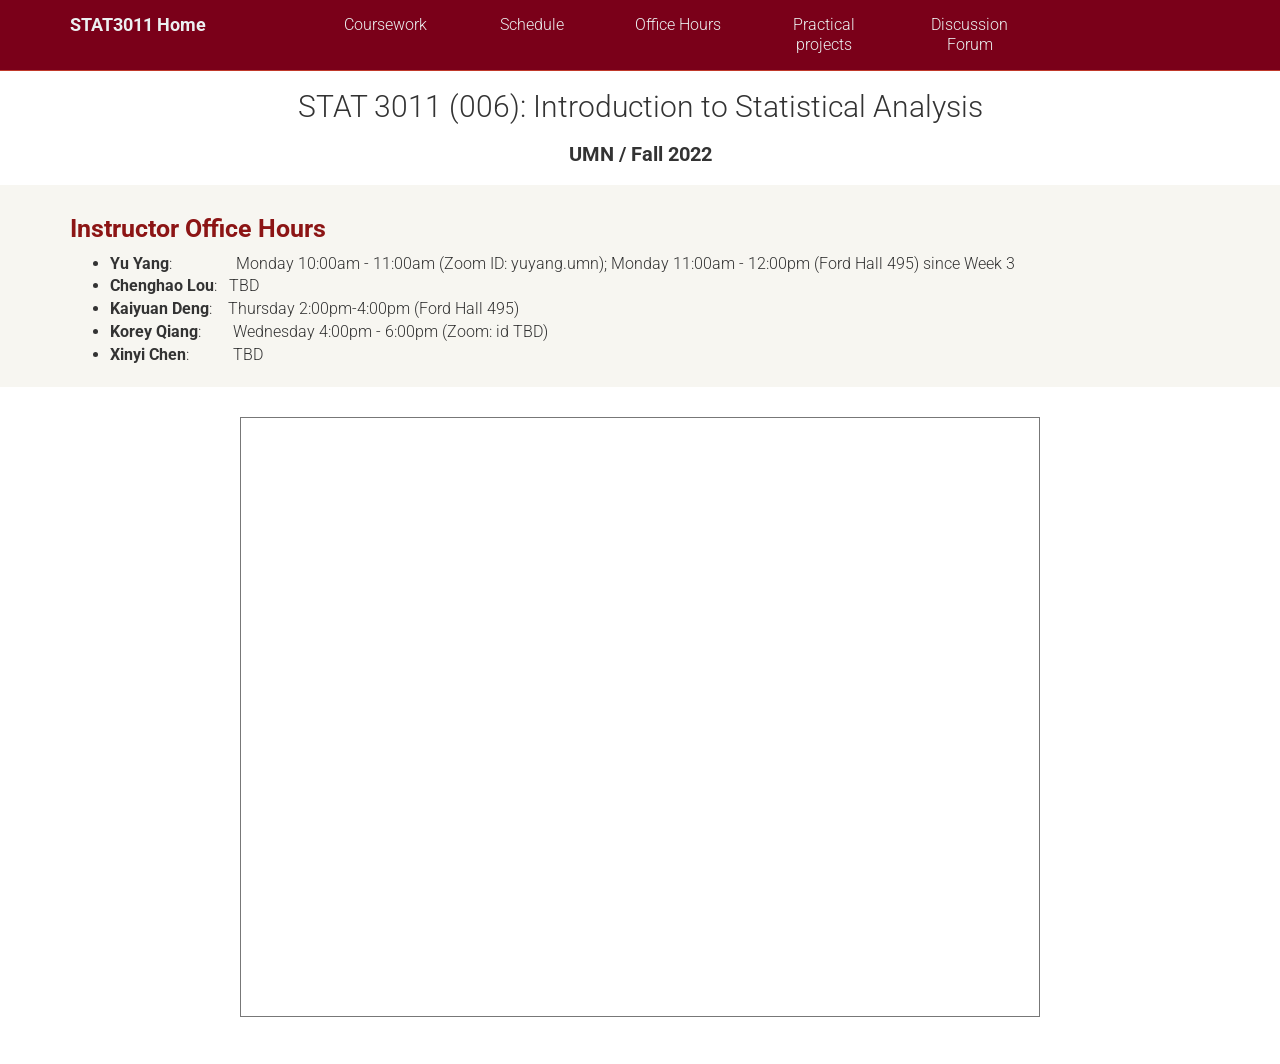
==== office_hours.html @ 32f61cc8 "mv course from home page" ====
<!DOCTYPE html>
<html lang="en">

<head>
  <meta charset="utf-8">
  <meta http-equiv="X-UA-Compatible" content="IE=edge">
  <meta name="viewport" content="width=device-width, user-scalable=no, initial-scale=1">

  <title>UMN STAT 3011 (006) | Office Hours</title>

  <!-- bootstrap -->
  <link rel="stylesheet" href="https://maxcdn.bootstrapcdn.com/bootstrap/3.2.0/css/bootstrap.min.css">

  <!-- Google fonts -->
  <link href='http://fonts.googleapis.com/css?family=Roboto:400,300' rel='stylesheet' type='text/css'>

    <!-- Google tag (gtag.js) -->
    <script async src="https://www.googletagmanager.com/gtag/js?id=G-GYNMN1X4ST"></script>
    <script>
    window.dataLayer = window.dataLayer || [];
    function gtag(){dataLayer.push(arguments);}
    gtag('js', new Date());

    gtag('config', 'G-GYNMN1X4ST');
    </script>

  <link rel="stylesheet" type="text/css" href="style.css" />
</head>

<body>
<!-- Navbar -->
<nav class="navbar navbar-default navbar-fixed-top">
    <div class="container">
      <div class="navbar-header">
        <a class="navbar-brand brand" href="index.html">STAT3011 Home</a>
        <button type="button" class="navbar-toggle collapsed" data-toggle="collapse" data-target="#bs-example-navbar-collapse-1" aria-expanded="false">
          <span class="icon-bar"></span>
          <span class="icon-bar"></span>
          <span class="icon-bar"></span>
        </button>
      </div>
  
      <div class="collapse navbar-collapse" id="bs-example-navbar-collapse-1">
        <ul class="nav navbar-nav navbar-right">
          <li><a href="index.html#coursework">Coursework</a></li>
          <li><a href="index.html#schedule">Schedule</a></li>
          <li><a href="office_hours.html">Office Hours</a></li>
          <li><a href="project.html">Practical projects</a></li>
          <li><a href="https://campuswire.com/p/G50FDD740">Discussion Forum</a></li>  
           <!-- #TODO add canvas link -->
        </ul>
      </div>
    </div>
  </nav>

<!-- Header -->
<div id="header" style="text-align:center">
    <h1>STAT 3011 (006): Introduction to Statistical Analysis</h1>
    <h3>UMN / Fall 2022</h3>
    <div style="clear:both;"></div>
  </div>


<div class="sechighlight">
  <div class="container sec" id="main">
    <h2>Instructor Office Hours</h2>
    <ul>
      <li><b>Yu Yang</b>: &emsp; &emsp; &emsp; Monday 10:00am - 11:00am (Zoom ID: yuyang.umn); Monday 11:00am - 12:00pm (Ford Hall 495) since Week 3</li>
      <li><b>Chenghao Lou</b>: &nbsp; TBD</li>
      <li><b>Kaiyuan Deng</b>: &ensp; Thursday 2:00pm-4:00pm (Ford Hall 495)</li>
      <li><b>Korey Qiang</b>: &emsp; &nbsp; Wednesday 4:00pm - 6:00pm (Zoom: id TBD)</li>
      <li><b>Xinyi Chen</b>: &emsp; &emsp; TBD</li>
    </ul>
  </div>
</div>

<div class="sec">
    <div class="container sec" id="calendar">
    <div align="center">
        <iframe src="https://calendar.google.com/calendar/embed?height=600&wkst=1&bgcolor=%23ffffff&ctz=America%2FChicago&src=Y19kZm4wM3ZrZXA2cWQ0NGc4cGtidHEyMTVwY0Bncm91cC5jYWxlbmRhci5nb29nbGUuY29t&color=%233F51B5" style="border:solid 1px #777" width="800" height="600" frameborder="0" scrolling="no"></iframe>
    </div>
    </div>
    </div>
    

<!-- jQuery and Boostrap -->
<script src="https://ajax.googleapis.com/ajax/libs/jquery/1.11.1/jquery.min.js"></script>
<script src="https://maxcdn.bootstrapcdn.com/bootstrap/3.2.0/js/bootstrap.min.js"></script>
</body>

</html>
---- style.css ----
body {
    font-family: 'Roboto', sans-serif;
    font-weight: 300;
    font-size: 16px;
    padding-top: 70px;
  }
  
  p {
    text-align: justify;
  }
  
  #header {
    margin-top: 20px;
    margin-bottom: 20px;
  }
  
  h1 {
    font-size: 30px;
    font-weight: 300;
    text-align: center;
  }
  
  h2 {
    font-size: 25px;
    /* font-weight: 300; */
    font-weight: bold;
    color: #8c1515;
  }
  
  h3 {
    font-size: 20px;
    font-weight: bold;
  }
  
  .lhead {
    font-weight: normal;
    margin-top: 5px;
  }
  
  .litem {
    margin-top: 5px;
  }
  
  #footer {
    height: 100px;
    padding-top: 50px;
    text-align: center;
    position: relative;
  }
  
  .instructorphoto img {
    width: 120px;
    height: 120px;
    object-fit: cover;
    border-radius: 100px;
    margin-bottom: 10px;
  }
  
  .logo-left {
    height:60px;
    float: left;
    margin-left: 50px;
  }
  
  .logo-right {
    height:60px;
    float: right;
    margin-right: 50px;
  }
  
  .instructor {
    display: inline-block;
    width: 140px;
    text-align: center;
    margin-right: 20px;
    margin-bottom: 5px;
    font-size: 14px;
  }
  
  .sec {
    margin-bottom: 10px;
    padding-top: 10px;
    padding-bottom: 10px;
  }
  
  .sechighlight {
    background-color: #f7f6f1;
  }
  
  .tt {
    color: #060;
    display: inline-block;
  }
  
  #inputlayer {
    width: 65px;
  }
  
  .layer {
    width: 35px;
    display: inline-block;
    vertical-align: middle;
    margin-left: 10px;
    margin-bottom: 5px;
  }
  
  .actmap {
    display: block;
    border: 2px solid #FFF;
  }
  
  #convnetvis {
    text-align: center;
  }
  
  .pp {
    color: white;
    text-align: left;
    padding: 5px;
    height: 32px;
    margin: 2px;
    background-color: rgb(85,187,85);
    overflow: visible !important;
  }
  
  #convask {
    position: absolute;
    top: 360px;
    right: 16px;
    color: white;
    font-size: 25px;
    cursor: pointer;
  }
  
  #explain {
    display: none;
    background-color: #FF9;
    border-radius: 10px;
    margin: 10px;
    padding: 10px;
  }
  .qq {
    color: #060;
  }
  .qa {
    font-style: italic;
  }
  .qqa {
    margin-bottom: 20px;
  }
  .spanh {
    font-weight: normal;
  }
  
  #coursedesc {
    text-align: justify;
  }
  
  #classicons {
    position: absolute;
    bottom: 20px;
    right: 20px;
  }
  
  .bold { font-weight: bold; }
  .red { color: #FF0000; }
  
  /* Navbar color / spacing */
  .navbar-default {
    /* background-color: #8c1515; */
    background-color: #7a0019;
    border-color: #c0392b;
    text-align: center;
  }
  .navbar-default .navbar-brand {
    color: #ecf0f1;
    font-weight: bold;
  }
  .navbar-default .navbar-brand:hover,
  .navbar-default .navbar-brand:focus {
    color: #fbcbcc;
  }
  .navbar-default .navbar-text {
    color: #ecf0f1;
  }
  .navbar-default .navbar-collapse > ul {
    width: 80%;
  }
  .navbar-default .navbar-collapse > ul > li {
    width: 16%;
  }
  .navbar-default .navbar-nav > li > a {
    color: #ecf0f1;
  }
  .navbar-default .navbar-nav > li > a:hover,
  .navbar-default .navbar-nav > li > a:focus {
    color: #fbcbcc;
  }
  .navbar-default .navbar-nav > .active > a,
  .navbar-default .navbar-nav > .active > a:hover,
  .navbar-default .navbar-nav > .active > a:focus {
    color: #fbcbcc;
    /* background-color: #c0392b; */
    background-color: #7a0019;
  }
  .navbar-default .navbar-nav > .open > a,
  .navbar-default .navbar-nav > .open > a:hover,
  .navbar-default .navbar-nav > .open > a:focus {
    color: #fbcbcc;
    /* background-color: #c0392b; */
    background-color: #7a0019;
  }
  .navbar-default .navbar-toggle {
    /* border-color: #c0392b; */
    border-color: #7a0019;
  }
  .navbar-default .navbar-toggle:hover,
  .navbar-default .navbar-toggle:focus {
    /* background-color: #c0392b; */
    background-color: #7a0019;
  }
  .navbar-default .navbar-toggle .icon-bar {
    background-color: #ecf0f1;
  }
  .navbar-default .navbar-collapse,
  .navbar-default .navbar-form {
    border-color: #ecf0f1;
  }
  .navbar-default .navbar-link {
    color: #ecf0f1;
  }
  .navbar-default .navbar-link:hover {
    color: #fbcbcc;
  }
  
  /* Handle formatting on mobile */
  @media (max-width: 767px) {
    .navbar-default .navbar-collapse > ul > li {
      width: 100%;
      text-align: left;
    }
  
    /* Force table to not be like tables anymore */
    table, thead, tbody, th, td, tr {
      display: block;
    }
  
    /* Hide table headers (but not display: none;, for accessibility) */
    thead tr {
      position: absolute;
      top: -9999px;
      left: -9999px;
    }
  
    /* Make each row look like a card */
    table tr {
      margin-bottom: 20px;
      border-bottom: 2px solid #ddd;
      box-shadow: 2px 2px 1px #dadada;
    }
  
    tr { border: 1px solid #ccc; }
  
    /* Behave  like a "row" */
    td {
      border: none;
      border-bottom: 1px solid #eee;
      position: relative;
      padding-left: 50%;
    }
  
    /* Position table header as data labels */
    td:before {
      top: 6px;
      left: 6px;
      width: 45%;
      padding-right: 10px;
      white-space: nowrap;
    }
  
    /* Label the data */
    #schedule td:nth-of-type(1) { font-weight: 500; }
    #schedule td:nth-of-type(1):before {
      content: "Date:";
      font-weight: 300;
    }
    #schedule td:nth-of-type(2) { font-weight: 500; }
    #schedule td:nth-of-type(2):before {
      content: "Description:";
      font-weight: 300;
    }
    #schedule td:nth-of-type(4):before { content: "Events:"; }
    #schedule td:nth-of-type(5):before { content: "Deadlines:"; }
  }
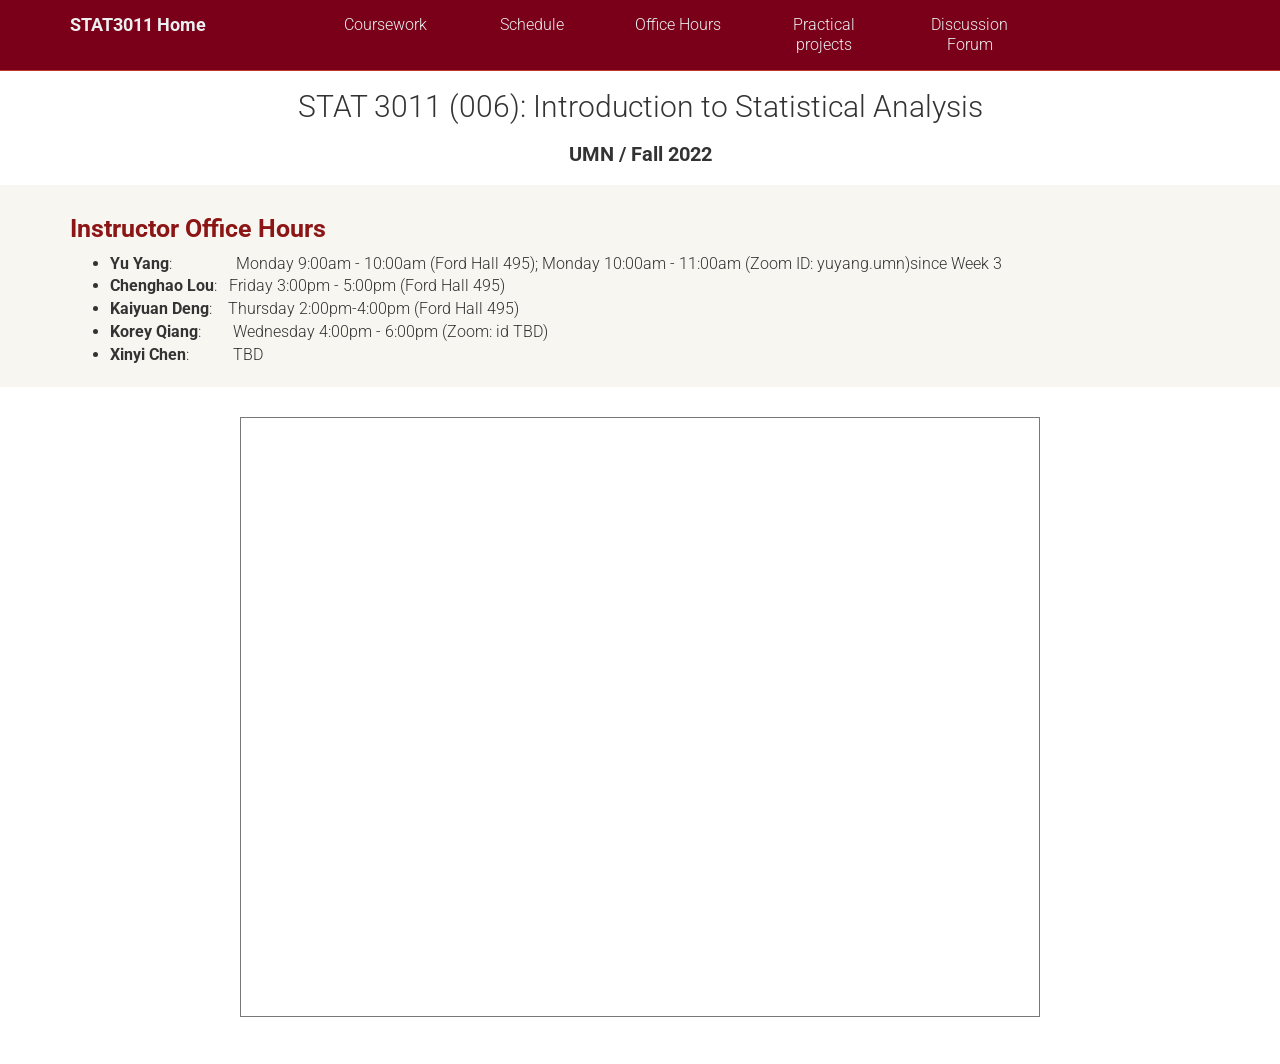
==== commit 51a532ff: "update office hours" ====
--- a/office_hours.html
+++ b/office_hours.html
@@ -66,8 +66,8 @@
   <div class="container sec" id="main">
     <h2>Instructor Office Hours</h2>
     <ul>
-      <li><b>Yu Yang</b>: &emsp; &emsp; &emsp; Monday 10:00am - 11:00am (Zoom ID: yuyang.umn); Monday 11:00am - 12:00pm (Ford Hall 495) since Week 3</li>
-      <li><b>Chenghao Lou</b>: &nbsp; TBD</li>
+      <li><b>Yu Yang</b>: &emsp; &emsp; &emsp; Monday 9:00am - 10:00am (Ford Hall 495); Monday 10:00am - 11:00am (Zoom ID: yuyang.umn)since Week 3</li>
+      <li><b>Chenghao Lou</b>: &nbsp; Friday 3:00pm - 5:00pm (Ford Hall 495)</li>
       <li><b>Kaiyuan Deng</b>: &ensp; Thursday 2:00pm-4:00pm (Ford Hall 495)</li>
       <li><b>Korey Qiang</b>: &emsp; &nbsp; Wednesday 4:00pm - 6:00pm (Zoom: id TBD)</li>
       <li><b>Xinyi Chen</b>: &emsp; &emsp; TBD</li>
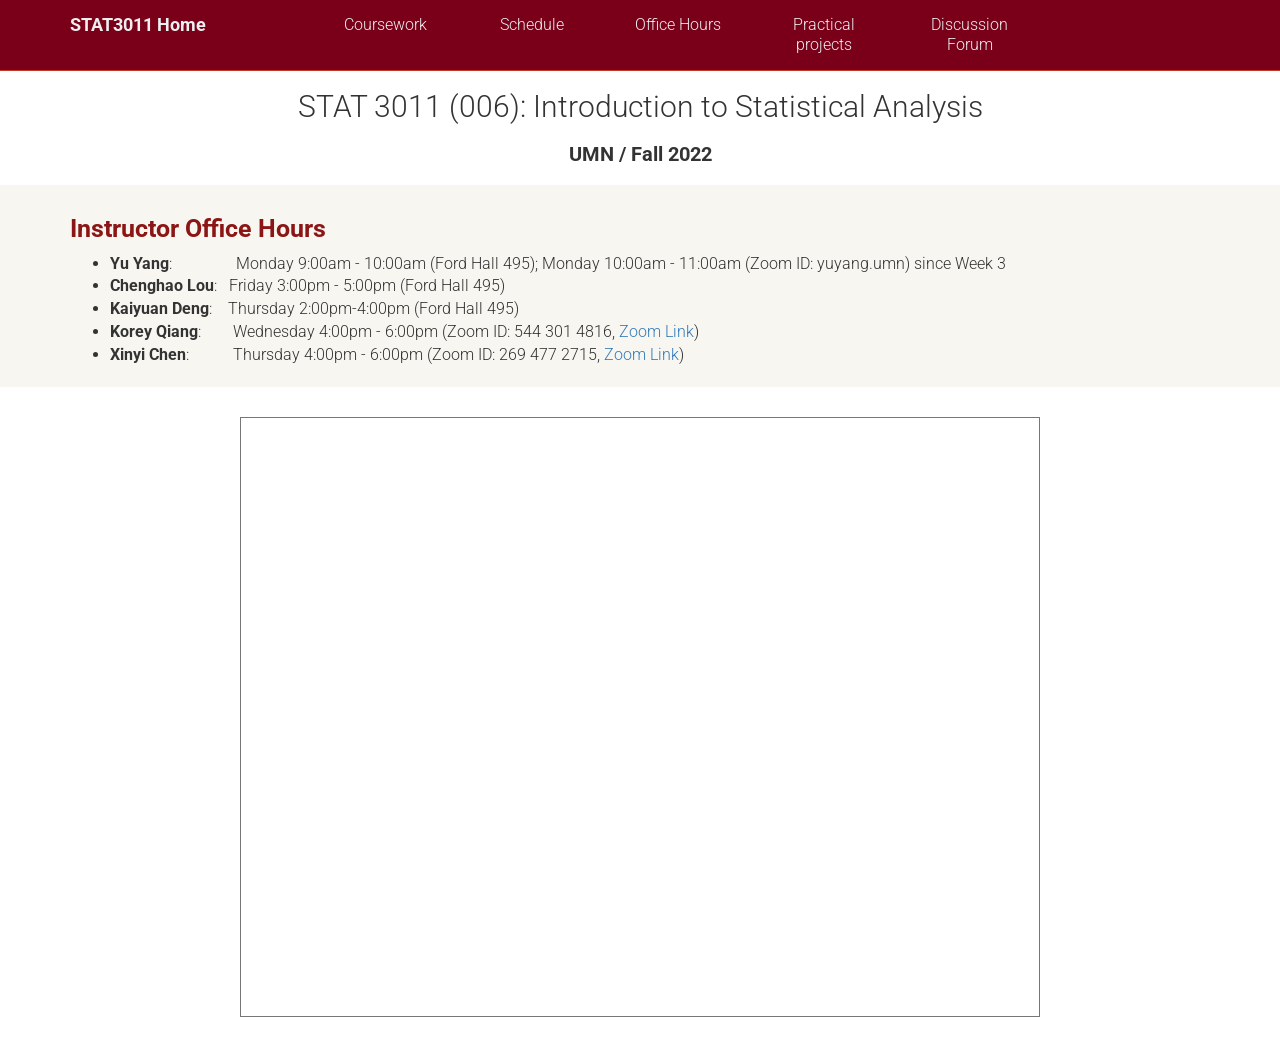
==== commit 325c4927: "update office hours" ====
--- a/office_hours.html
+++ b/office_hours.html
@@ -66,11 +66,11 @@
   <div class="container sec" id="main">
     <h2>Instructor Office Hours</h2>
     <ul>
-      <li><b>Yu Yang</b>: &emsp; &emsp; &emsp; Monday 9:00am - 10:00am (Ford Hall 495); Monday 10:00am - 11:00am (Zoom ID: yuyang.umn)since Week 3</li>
+      <li><b>Yu Yang</b>: &emsp; &emsp; &emsp; Monday 9:00am - 10:00am (Ford Hall 495); Monday 10:00am - 11:00am (Zoom ID: yuyang.umn) since Week 3</li>
       <li><b>Chenghao Lou</b>: &nbsp; Friday 3:00pm - 5:00pm (Ford Hall 495)</li>
       <li><b>Kaiyuan Deng</b>: &ensp; Thursday 2:00pm-4:00pm (Ford Hall 495)</li>
-      <li><b>Korey Qiang</b>: &emsp; &nbsp; Wednesday 4:00pm - 6:00pm (Zoom: id TBD)</li>
-      <li><b>Xinyi Chen</b>: &emsp; &emsp; TBD</li>
+      <li><b>Korey Qiang</b>: &emsp; &nbsp; Wednesday 4:00pm - 6:00pm (Zoom ID: 544 301 4816, <a href="https://umn.zoom.us/j/5443014816?pwd=ZUVCcjdFajA2OVRERUJHdlo2Z1ZQZz09">Zoom Link</a>)</li>
+      <li><b>Xinyi Chen</b>: &emsp; &emsp; Thursday 4:00pm - 6:00pm (Zoom ID: 269 477 2715, <a href="https://umn.zoom.us/j/2694772715">Zoom Link</a>)</li>
     </ul>
   </div>
 </div>
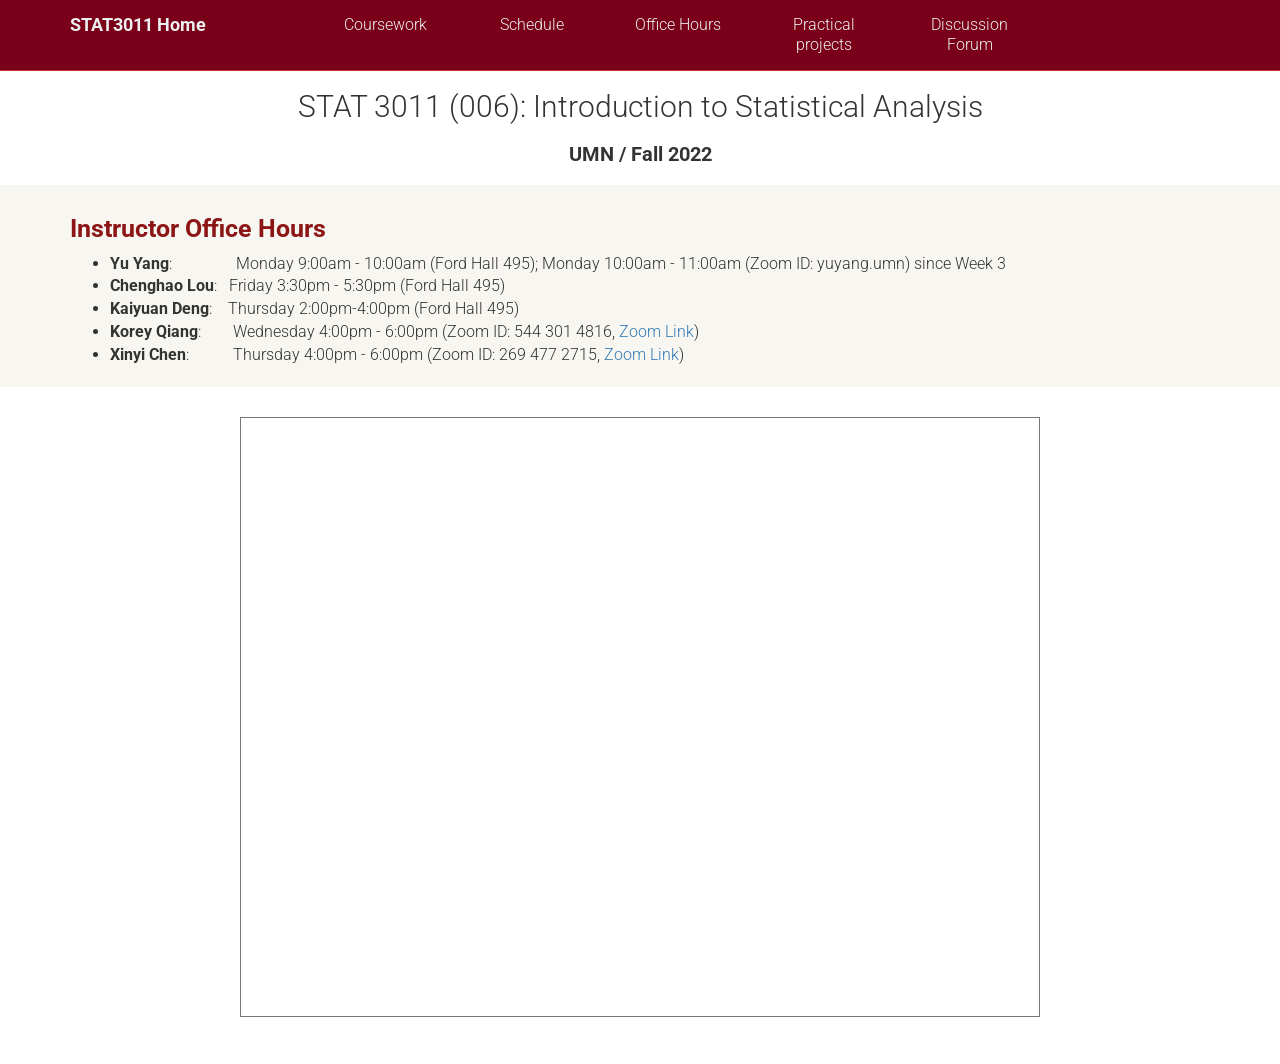
==== commit b6bb4113: "update 0912 material; update office hours" ====
--- a/office_hours.html
+++ b/office_hours.html
@@ -67,7 +67,7 @@
     <h2>Instructor Office Hours</h2>
     <ul>
       <li><b>Yu Yang</b>: &emsp; &emsp; &emsp; Monday 9:00am - 10:00am (Ford Hall 495); Monday 10:00am - 11:00am (Zoom ID: yuyang.umn) since Week 3</li>
-      <li><b>Chenghao Lou</b>: &nbsp; Friday 3:00pm - 5:00pm (Ford Hall 495)</li>
+      <li><b>Chenghao Lou</b>: &nbsp; Friday 3:30pm - 5:30pm (Ford Hall 495)</li>
       <li><b>Kaiyuan Deng</b>: &ensp; Thursday 2:00pm-4:00pm (Ford Hall 495)</li>
       <li><b>Korey Qiang</b>: &emsp; &nbsp; Wednesday 4:00pm - 6:00pm (Zoom ID: 544 301 4816, <a href="https://umn.zoom.us/j/5443014816?pwd=ZUVCcjdFajA2OVRERUJHdlo2Z1ZQZz09">Zoom Link</a>)</li>
       <li><b>Xinyi Chen</b>: &emsp; &emsp; Thursday 4:00pm - 6:00pm (Zoom ID: 269 477 2715, <a href="https://umn.zoom.us/j/2694772715">Zoom Link</a>)</li>
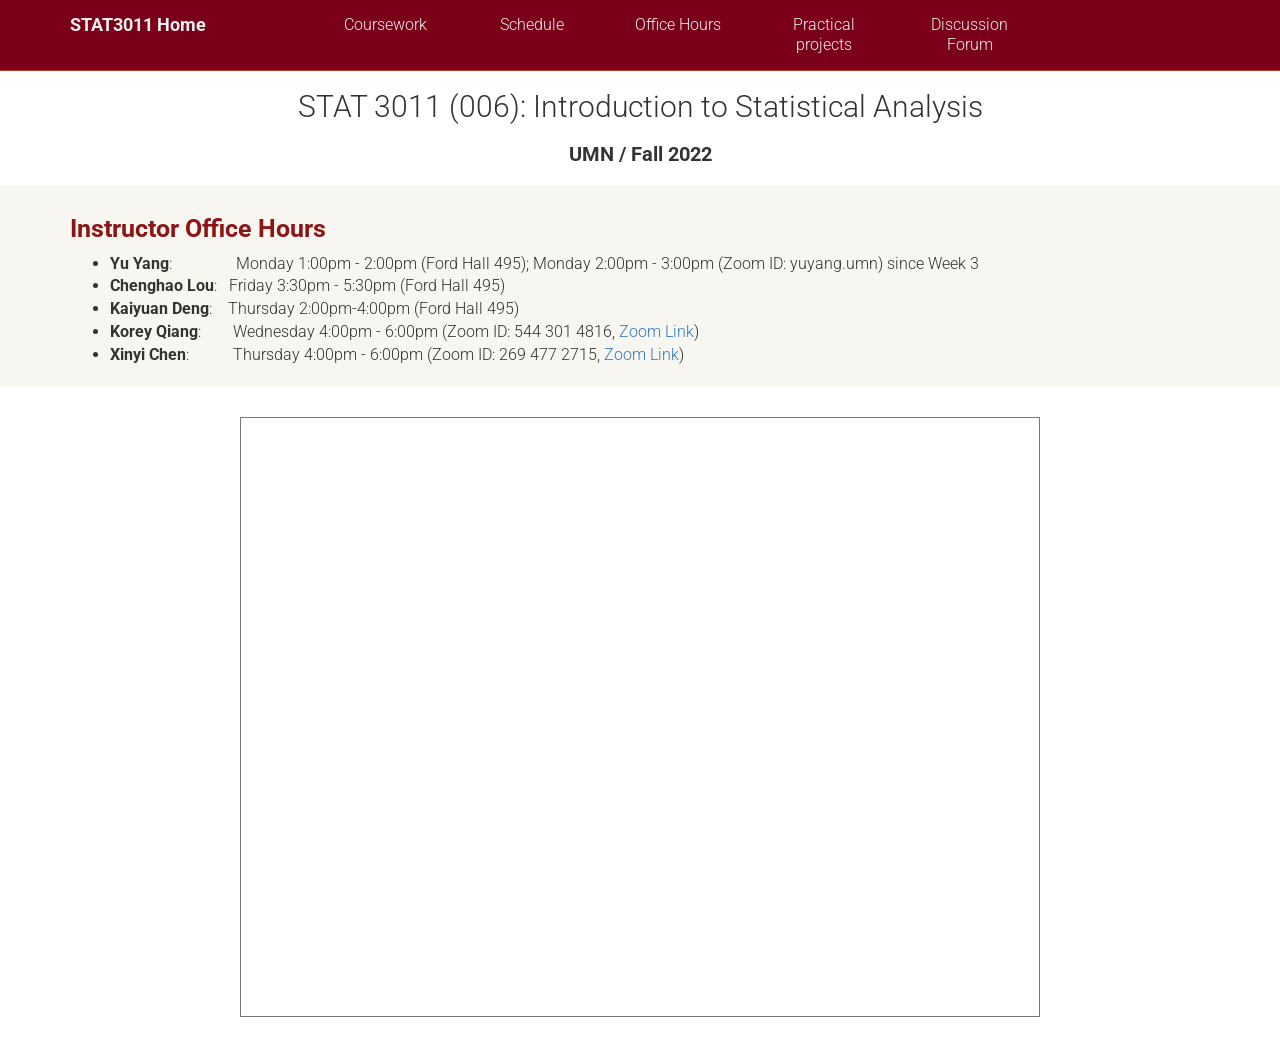
==== commit f8e5ada4: "update Yu's office hour" ====
--- a/office_hours.html
+++ b/office_hours.html
@@ -66,7 +66,7 @@
   <div class="container sec" id="main">
     <h2>Instructor Office Hours</h2>
     <ul>
-      <li><b>Yu Yang</b>: &emsp; &emsp; &emsp; Monday 9:00am - 10:00am (Ford Hall 495); Monday 10:00am - 11:00am (Zoom ID: yuyang.umn) since Week 3</li>
+      <li><b>Yu Yang</b>: &emsp; &emsp; &emsp; Monday 1:00pm - 2:00pm (Ford Hall 495); Monday 2:00pm - 3:00pm (Zoom ID: yuyang.umn) since Week 3</li>
       <li><b>Chenghao Lou</b>: &nbsp; Friday 3:30pm - 5:30pm (Ford Hall 495)</li>
       <li><b>Kaiyuan Deng</b>: &ensp; Thursday 2:00pm-4:00pm (Ford Hall 495)</li>
       <li><b>Korey Qiang</b>: &emsp; &nbsp; Wednesday 4:00pm - 6:00pm (Zoom ID: 544 301 4816, <a href="https://umn.zoom.us/j/5443014816?pwd=ZUVCcjdFajA2OVRERUJHdlo2Z1ZQZz09">Zoom Link</a>)</li>
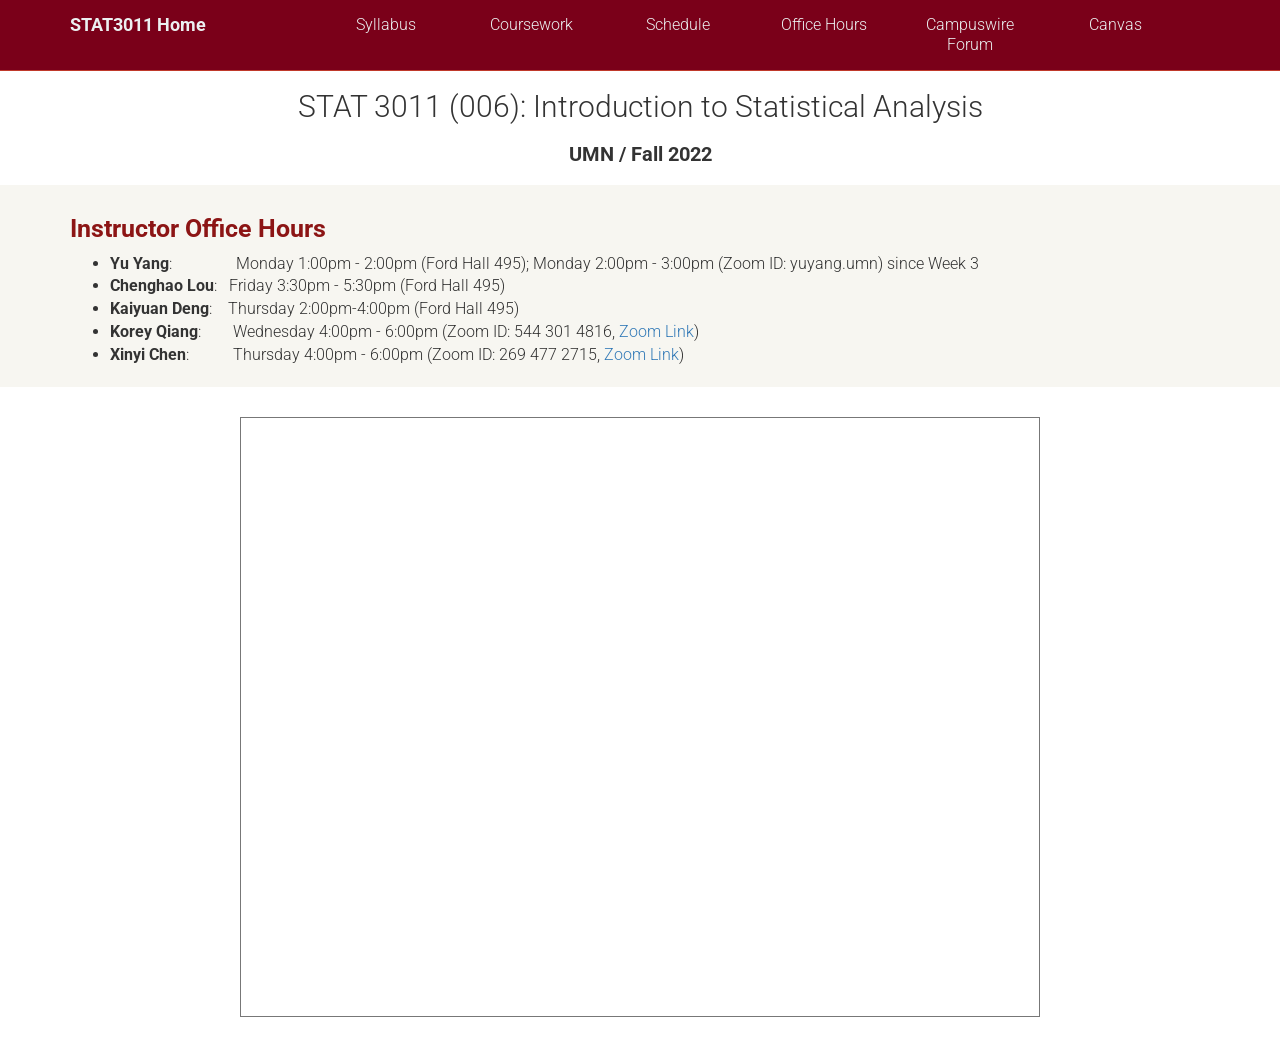
==== commit 0d80739b: "update office hour page" ====
--- a/office_hours.html
+++ b/office_hours.html
@@ -43,12 +43,12 @@
   
       <div class="collapse navbar-collapse" id="bs-example-navbar-collapse-1">
         <ul class="nav navbar-nav navbar-right">
+          <li><a href="materials/Syllabus_STAT3011_Sec006.pdf">Syllabus</a></li>
           <li><a href="index.html#coursework">Coursework</a></li>
           <li><a href="index.html#schedule">Schedule</a></li>
           <li><a href="office_hours.html">Office Hours</a></li>
-          <li><a href="project.html">Practical projects</a></li>
-          <li><a href="https://campuswire.com/p/G50FDD740">Discussion Forum</a></li>  
-           <!-- #TODO add canvas link -->
+          <li><a href="https://campuswire.com/p/G50FDD740">Campuswire Forum</a></li>  
+          <li><a href="https://canvas.umn.edu/courses/330825">Canvas</a></li>  
         </ul>
       </div>
     </div>
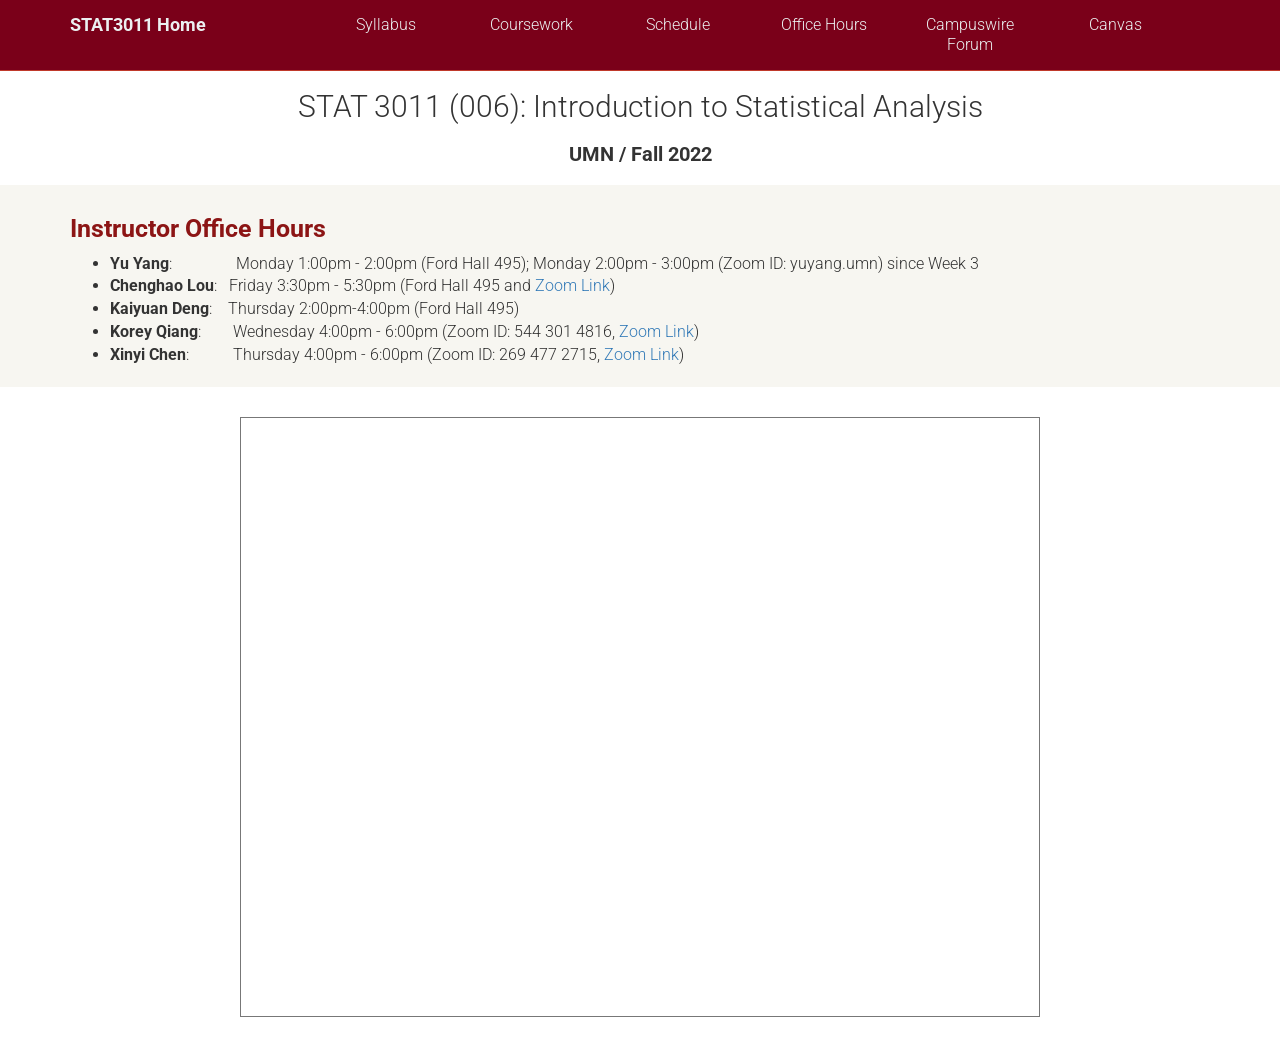
==== commit da411400: "update office hour" ====
--- a/office_hours.html
+++ b/office_hours.html
@@ -67,7 +67,7 @@
     <h2>Instructor Office Hours</h2>
     <ul>
       <li><b>Yu Yang</b>: &emsp; &emsp; &emsp; Monday 1:00pm - 2:00pm (Ford Hall 495); Monday 2:00pm - 3:00pm (Zoom ID: yuyang.umn) since Week 3</li>
-      <li><b>Chenghao Lou</b>: &nbsp; Friday 3:30pm - 5:30pm (Ford Hall 495)</li>
+      <li><b>Chenghao Lou</b>: &nbsp; Friday 3:30pm - 5:30pm (Ford Hall 495 and <a href="https://umn.zoom.us/j/7972437561">Zoom Link</a>)</li>
       <li><b>Kaiyuan Deng</b>: &ensp; Thursday 2:00pm-4:00pm (Ford Hall 495)</li>
       <li><b>Korey Qiang</b>: &emsp; &nbsp; Wednesday 4:00pm - 6:00pm (Zoom ID: 544 301 4816, <a href="https://umn.zoom.us/j/5443014816?pwd=ZUVCcjdFajA2OVRERUJHdlo2Z1ZQZz09">Zoom Link</a>)</li>
       <li><b>Xinyi Chen</b>: &emsp; &emsp; Thursday 4:00pm - 6:00pm (Zoom ID: 269 477 2715, <a href="https://umn.zoom.us/j/2694772715">Zoom Link</a>)</li>
